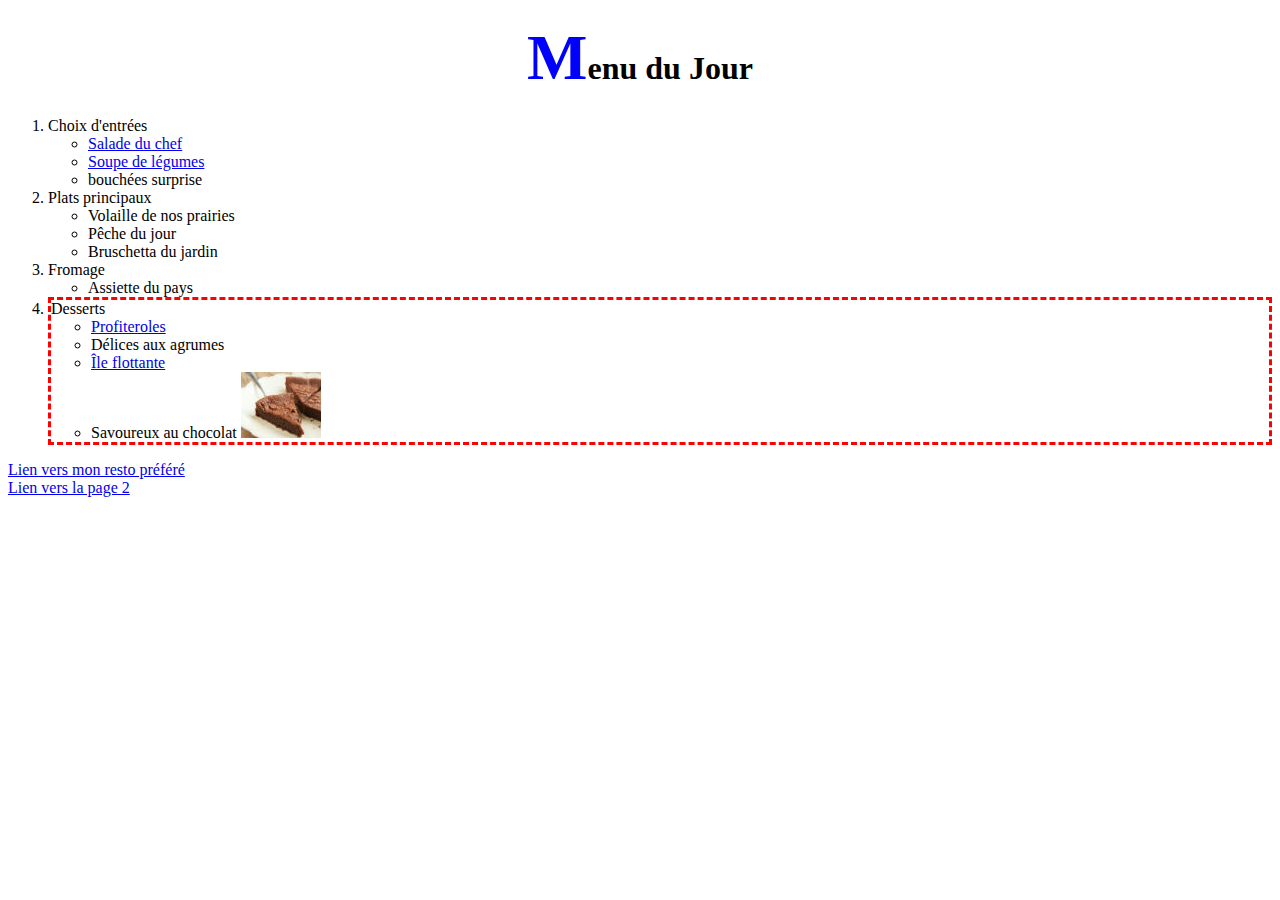
==== index.html @ 9b145d2c "Premier commit initial avant changements" ====
<!DOCTYPE html>
<!--
To change this license header, choose License Headers in Project Properties.
To change this template file, choose Tools | Templates
and open the template in the editor.
-->
<html lang="fr-CA">
    <head>
        <title>Laboratoire 5</title>
        <meta charset="UTF-8">
        <meta name="viewport" content="width=device-width, initial-scale=1.0">
        <link rel="stylesheet" href="styles.css" />
    </head>
    <body>
        <h1><span class="firstletter">M</span>enu du Jour</h1>
        <div>
            <ol>
                <li>Choix d'entrées
                    <ul>
                        <li><a href="http://4.bp.blogspot.com/-oFtCrA3H8ZY/UzRBC66LGvI/AAAAAAAAZE8/fw63cug2J-g/s1600/Salade+iceberg.JPG">Salade du chef</a></li>
                        <li><a href="page2.html#recette1">Soupe de légumes</a></li>
                        <li>bouchées surprise</li>
                    </ul>
                </li>
                <li>Plats principaux
                    <ul>
                        <li>Volaille de nos prairies</li>
                        <li>Pêche du jour</li>
                        <li>Bruschetta du jardin</li>
                    </ul>
                </li>
                <li>Fromage
                    <ul>
                        <li>Assiette du pays</li>
                    </ul>
                </li>
                <li id="desserts">Desserts
                    <ul>
                        <li><a href="https://food.fnr.sndimg.com/content/dam/images/food/fullset/2008/11/21/0/LR0206_Profiteroles.jpg.rend.hgtvcom.826.620.suffix/1382995410770.jpeg">Profiteroles</a></li>
                        <li>Délices aux agrumes</li>
                        <li><a href="page2.html#recette2">Île flottante</a></li>
                        <li>Savoureux au chocolat
                            <a href="choco.jpg"><img src="choco_Mini.jpg" alt="image"/></a>
                        </li>
                    </ul>
                </li>
            </ol>
        </div>
        <a href="http://restaurantmonnan.com/en/" title="43 Rue de la Gauchetière Est, Montreal, Quebec" target="_blank">Lien vers mon resto préféré</a>
        <br/>
        <a href="page2.html" id="differentfont">Lien vers la page 2</a>
    </body>
</html>
---- styles.css ----
/*
To change this license header, choose License Headers in Project Properties.
To change this template file, choose Tools | Templates
and open the template in the editor.
*/
/* 
    Created on : 2018-07-31, 16:15:57
    Author     : nicolas.geraudie
*/

.firstletter
{
    color: blue;
    font-size: 2em;
}

#differentfont
{
    font-family: Arial Black;
}

h1
{
    text-align: center;
}

body
{
background-image: url("https://qph.fs.quoracdn.net/main-qimg-041249f8b8cc9145e9ab7eb940768305");
}

p
{
opacity:0.8;
}

li#desserts
{
border: 3px red dashed;
}

h1:hover
{
    color: blue;
}
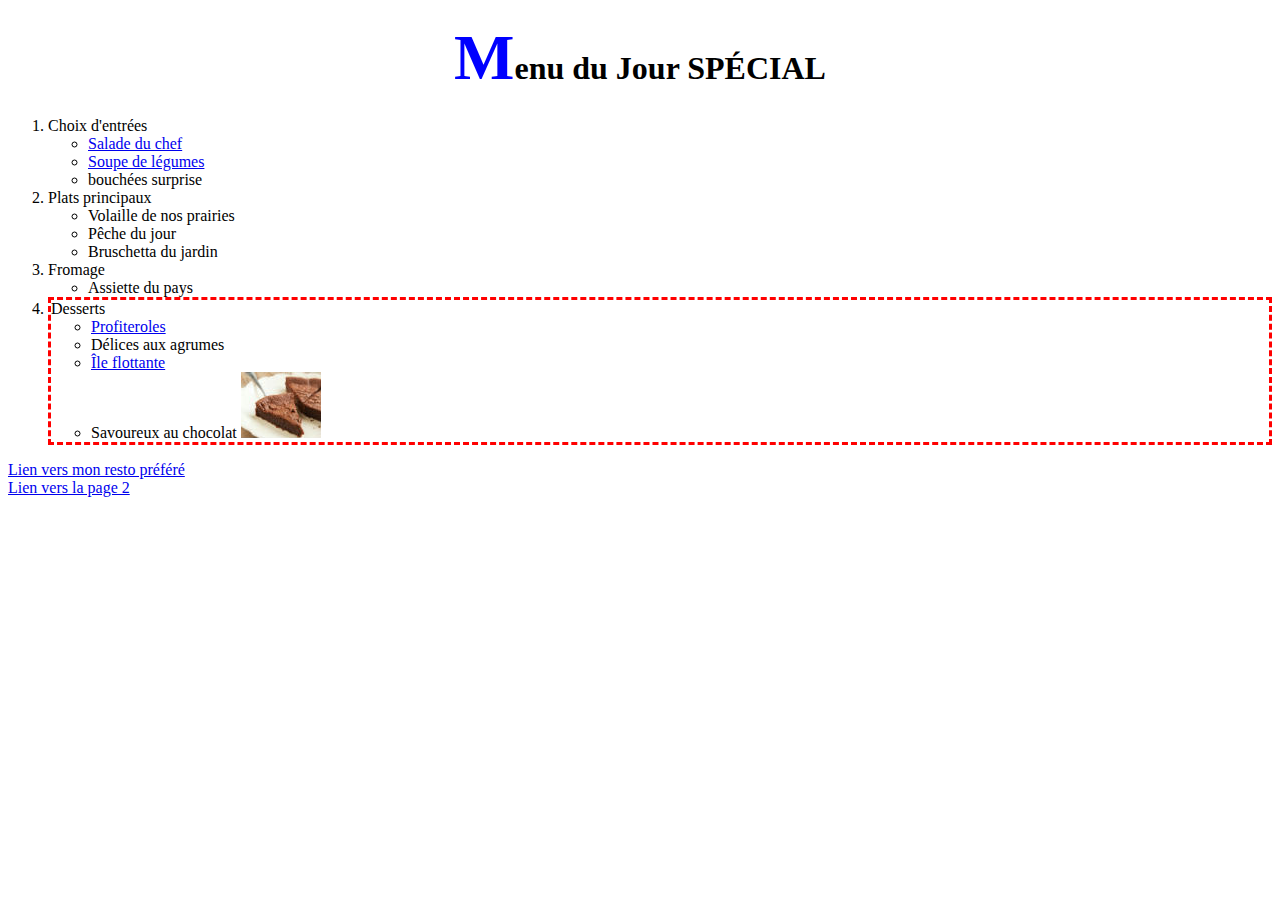
==== commit c3df7dfb: "J'ai modifié mon menu du jour en SPÉCIAL" ====
--- a/index.html
+++ b/index.html
@@ -12,7 +12,7 @@
         <link rel="stylesheet" href="styles.css" />
     </head>
     <body>
-        <h1><span class="firstletter">M</span>enu du Jour</h1>
+        <h1><span class="firstletter">M</span>enu du Jour SPÉCIAL</h1>
         <div>
             <ol>
                 <li>Choix d'entrées
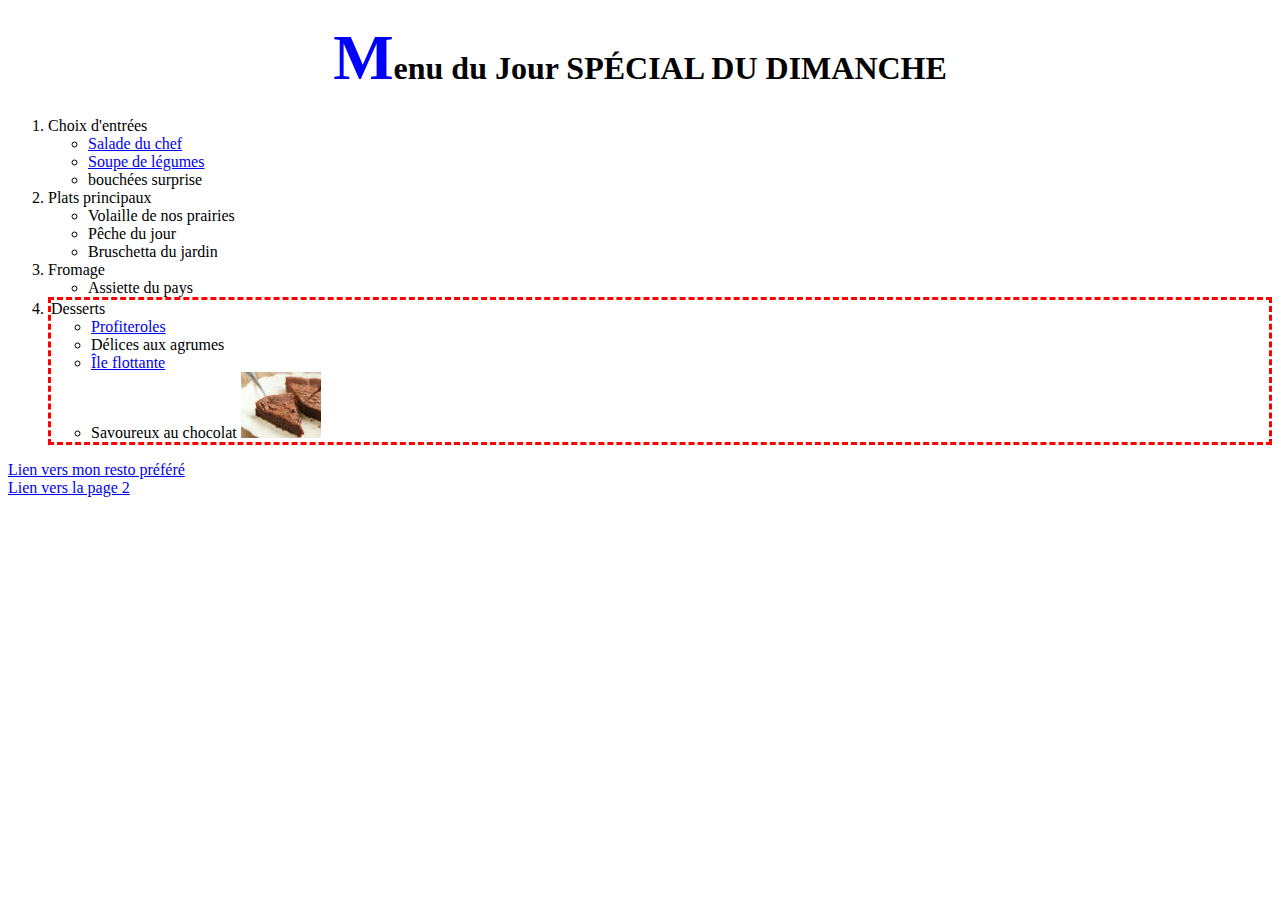
==== commit b87b0d3b: "j'ai fait une branche pour dimanche !" ====
--- a/index.html
+++ b/index.html
@@ -12,7 +12,7 @@
         <link rel="stylesheet" href="styles.css" />
     </head>
     <body>
-        <h1><span class="firstletter">M</span>enu du Jour SPÉCIAL</h1>
+        <h1><span class="firstletter">M</span>enu du Jour SPÉCIAL DU DIMANCHE</h1>
         <div>
             <ol>
                 <li>Choix d'entrées
